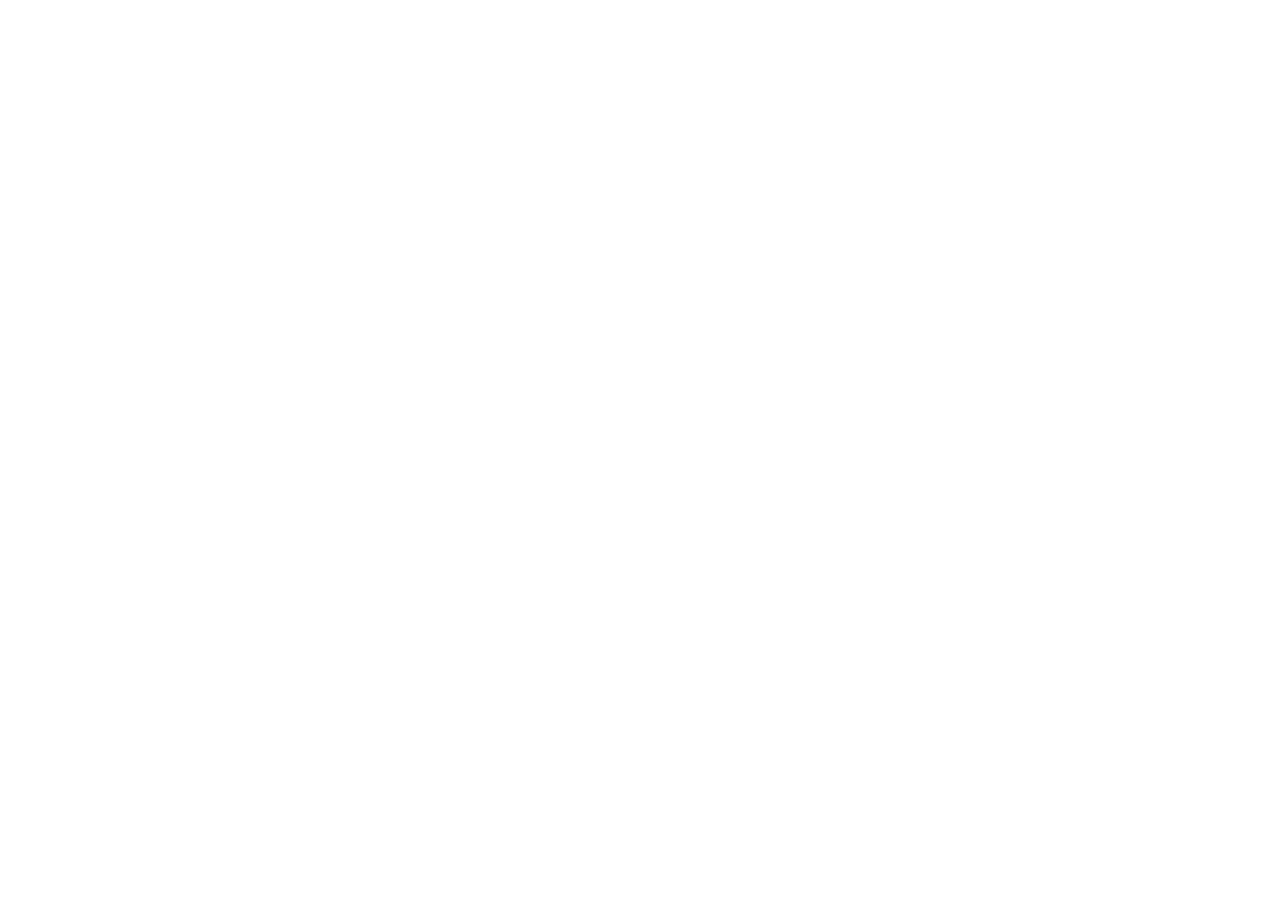
==== coding-events/src/main/resources/templates/events/index.html @ 4372454f "First commit" ====
<!DOCTYPE html>
<html lang="en" xmlns:th="https://www.thymeleaf.org/">
<head>
    <meta charset="UTF-8">
    <title>Title</title>
</head>
<body>
    <th:body th:each="event : ${events}">
        <p th:text="${event}"></p>
    </th:body>
</body>
</html>
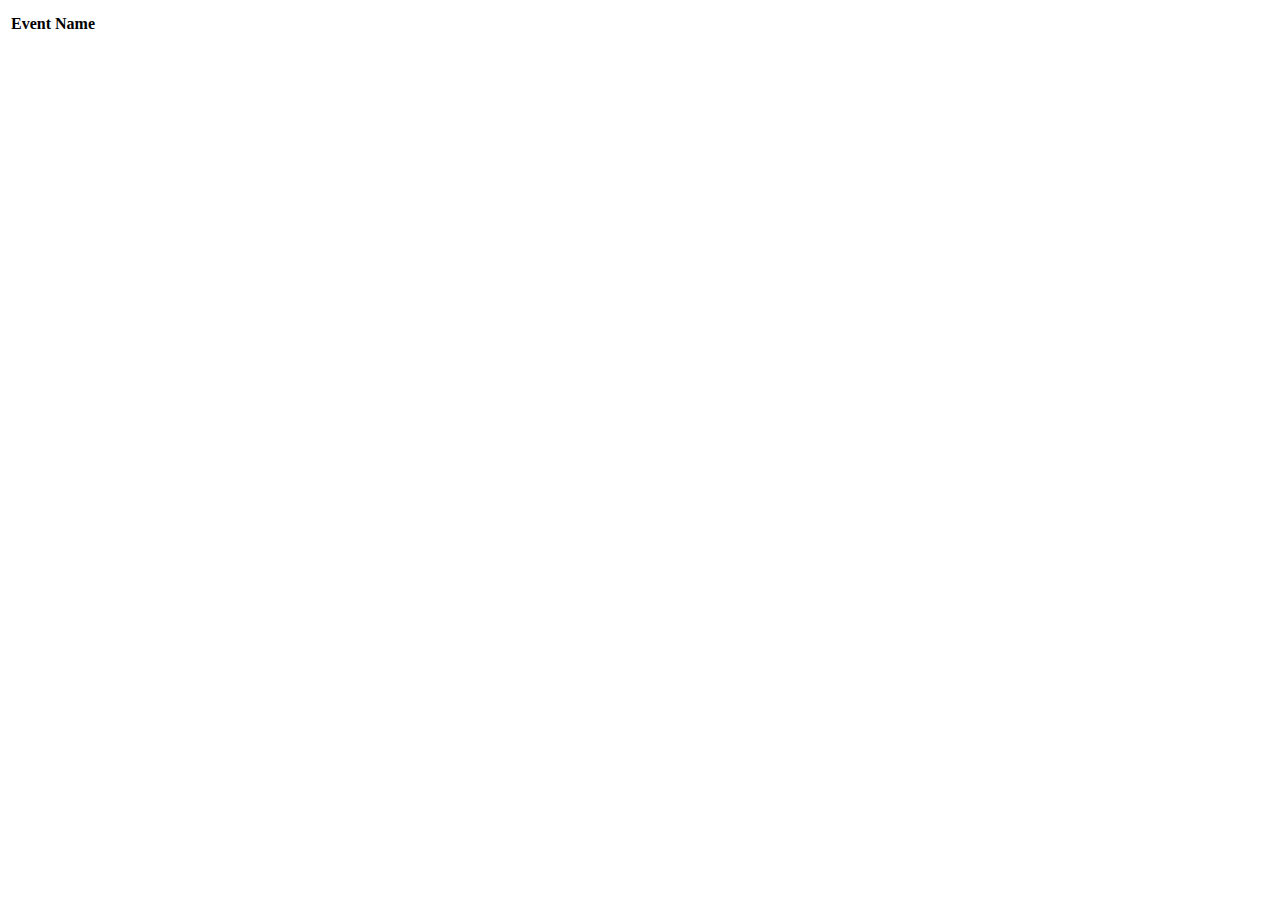
==== commit f1403935: "First commit" ====
--- a/coding-events/src/main/resources/templates/events/index.html
+++ b/coding-events/src/main/resources/templates/events/index.html
@@ -1,12 +1,34 @@
 <!DOCTYPE html>
 <html lang="en" xmlns:th="https://www.thymeleaf.org/">
-<head>
+<head th:replace="fragments :: head">
     <meta charset="UTF-8">
-    <title>Title</title>
+    <title>All Events</title>
 </head>
-<body>
-    <th:body th:each="event : ${events}">
-        <p th:text="${event}"></p>
-    </th:body>
+<body class="container">
+<header th:replace="fragments :: navigation"></header>
+
+<!--<p th:unless="${events} and ${events.size()}">No events</p>-->
+    <table class="table table-striped">
+        <th>
+            <tr><th>Event Name</th>
+<!--                <th>ID</th>-->
+<!--                <th>Name</th>-->
+<!--                <th>Description</th>-->
+<!--                <th>Contact Email</th>-->
+<!--                <th>Category</th>-->
+            </tr>
+        </th>
+        <tr th:each="event : ${events}">
+<!--            <td th:text="${event.id}"></td>-->
+<!--            <td th:text="${event.name}"></td>-->
+<!--            <td th:text="${event.eventDetails.description}"></td>-->
+<!--            <td th:text="${event.eventDetails.contactEmail}"></td>-->
+<!--            <td th:text="${event.eventCategory.name}"></td>-->
+
+            <td>
+                <a th:href="'/events/detail?eventId=' + ${event.id}" th:text="${event.name}"></a>
+            </td>
+        </tr>
+    </table>
 </body>
 </html>